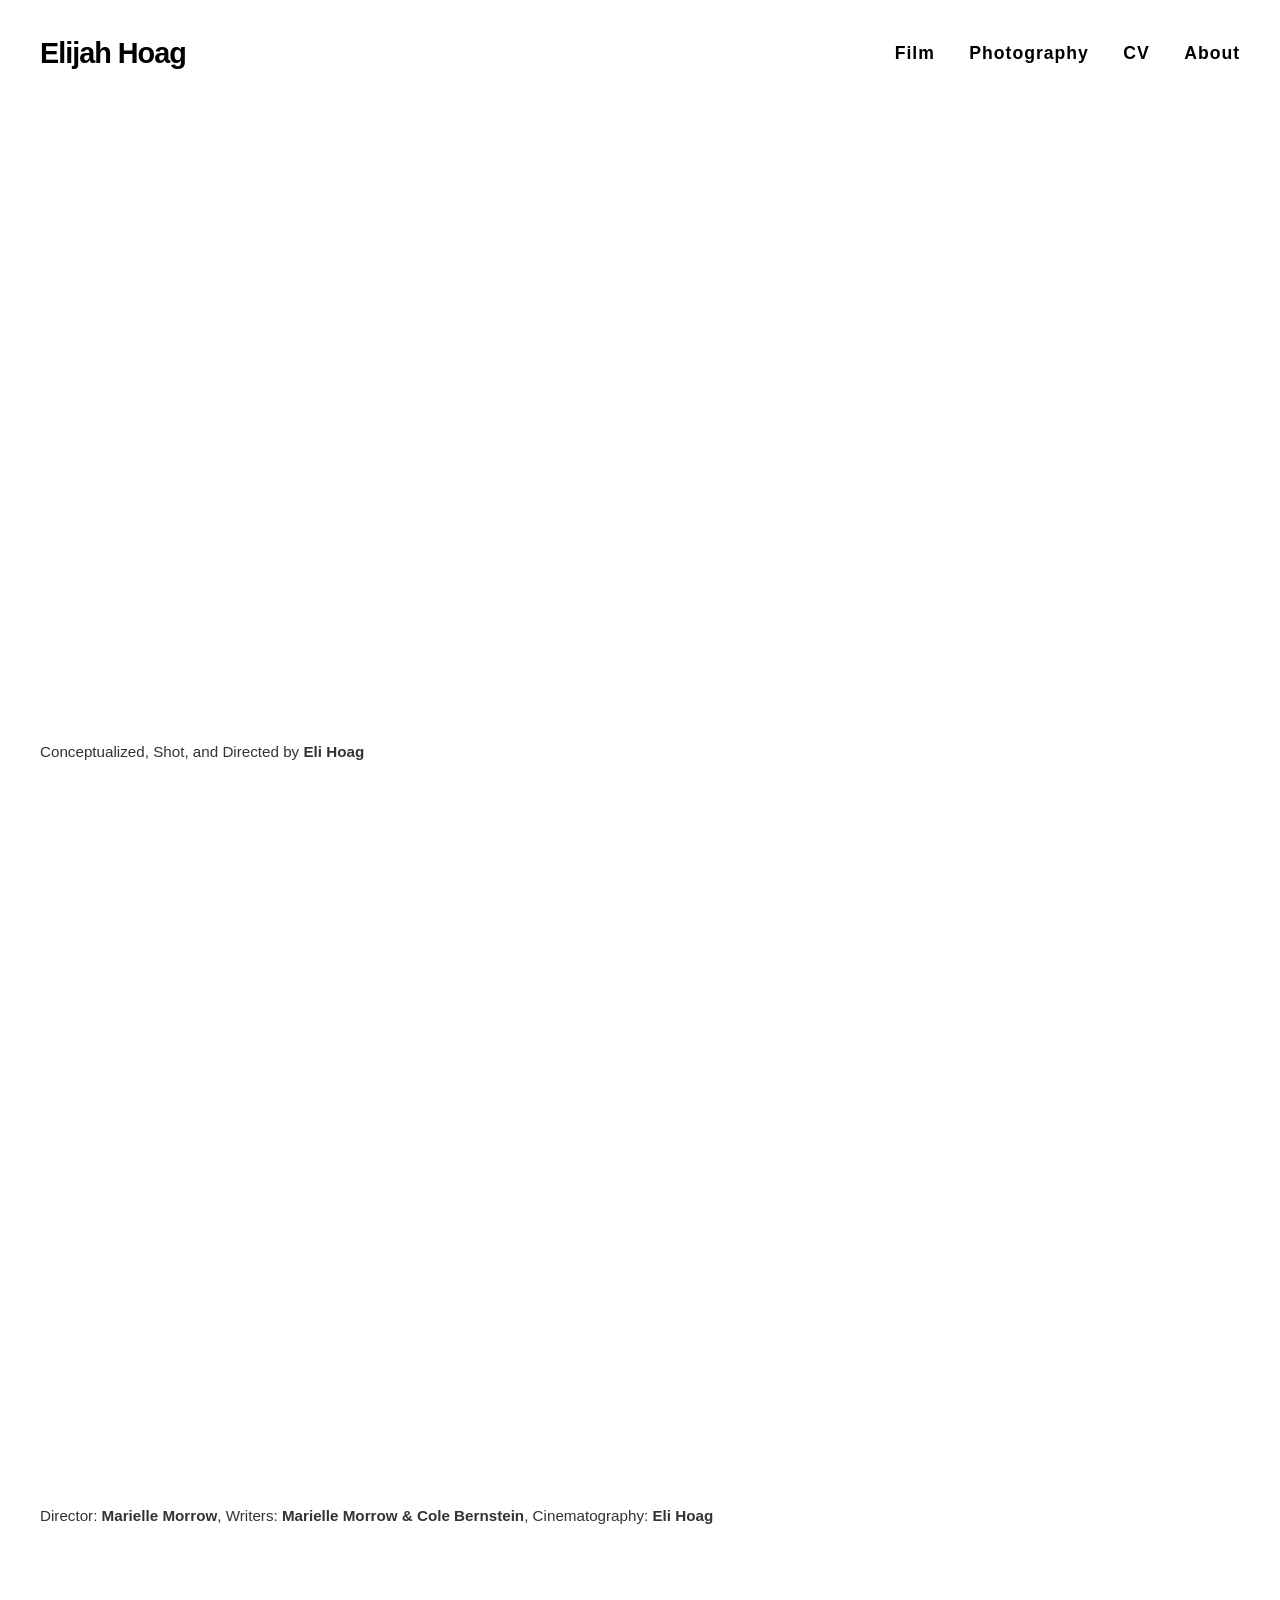
==== gallery.html @ 2f14c63e "First commit" ====
<!DOCTYPE html>
<html lang="en">
<head>
    <meta charset="UTF-8">
    <meta name="viewport" content="width=device-width, initial-scale=1.0">
    <title>Film | Elijah Hoag</title>
    <link rel="stylesheet" href="style.css">
</head>
<body>

    <nav class="gallery-nav">
        <a href="index.html" class="nav-name">Elijah Hoag</a>
        <div class="nav-links">
            <a href="gallery.html">Film</a>
            <a href="work.html">CV</a> 
            <a href="info.html">About</a>
        </div>
    </nav>

    <main class="exhibition-hall">

        <section class="project-room">
    <a href="https://youtu.be/trGIbRB_6MI" target="_blank" class="video-link">
        <div class="work-display">
            <video autoplay muted loop playsinline class="project-video">
                <source src="project-one-preview.mp4" type="video/mp4">
                Your browser does not support the video tag.
            </video>
        </div>
    </a>
    <div class="project-content">
        <p>Conceptualized, Shot, and Directed by <strong>Eli Hoag</strong></p>
    </div>
</section>

        <section class="project-room">
    <a href="https://youtu.be/wD6fi823mOQ" target="_blank" class="video-link">
        <div class="work-display">
            <video autoplay muted loop playsinline class="project-video">
                <source src="project-two-preview.mp4" type="video/mp4">
            </video>
        </div>
    </a>

    <div class="project-content">
        <p>Director: <strong>Marielle Morrow</strong>, Writers: <strong>Marielle Morrow & Cole Bernstein</strong>, Cinematography: <strong>Eli Hoag</strong></p>
    </div>
</section>

    </main>

</body>
</html>
<nav class="gallery-nav">
    <a href="index.html" class="nav-name">Elijah Hoag</a>
    <div class="nav-links">
        <a href="gallery.html">Film</a>
        <a href="photography.html">Photography</a> <a href="work.html">CV</a> 
        <a href="info.html">About</a>
    </div>
</nav>
---- style.css ----
/* --- 1. GLOBAL STYLES --- */
* {
    margin: 0;
    padding: 0;
    box-sizing: border-box;
}

body {
    font-family: 'Helvetica', Arial, sans-serif;
    background-color: #ffffff;
    color: #000000;
    line-height: 1.6;
    -webkit-font-smoothing: antialiased;
}

/* --- 2. Shared Naivgation --- */

.gallery-nav {
    position: fixed;
    top: 0;
    width: 100%;
    display: flex;
    justify-content: space-between;
    align-items: center;
    padding: 30px 40px;
    background-color: #ffffff; 
    z-index: 1000; 
}

.nav-name {
    font-size: 1.8rem;
    font-weight: 700;
    text-decoration: none;
    color: #000;
    letter-spacing: -1px;
}

.nav-links a {
    text-decoration: none;
    color: #000; /* Ensured pure black */
    margin-left: 30px;
    font-size: 1.1rem;
    font-weight: 700; /* Updated to match name's boldness */
    letter-spacing: 1px;
    transition: opacity 0.3s ease;
    opacity: 1; /* Removes any graying effect in the default state */
}

.nav-links a:hover {
    opacity: 0.5; /* Retains the visual feedback on hover */
}

/* --- 3. SPLASH PAGE (index.html) --- */
.splash-container {
    height: 100vh;
    width: 100%;
    display: flex;
    justify-content: center;
    align-items: center;
    /* Restore your background image here */
    background: linear-gradient(rgba(0,0,0,0.05), rgba(0,0,0,0.05)), 
                url('Splash_background.png') no-repeat center center;
    background-size: cover;
    text-align: center;
}

.splash-link {
    text-decoration: none;
    color: #000;
}

.splash-title {
    font-size: 5rem;
    font-weight: 700;
    /* Tight initial spacing */
    letter-spacing: 2px; 
    text-transform: none;
    transition: all 0.8s cubic-bezier(0.19, 1, 0.22, 1);
    cursor: pointer;
}

/* The hover effect on the name itself */
.splash-link:hover .splash-title {
    letter-spacing: 4px; /* The expansion as you hover */
    opacity: 0.6; /* Subtle fade to signal it's clickable */
}

/* Ensure it stacks correctly on mobile */
@media (max-width: 768px) {
    .splash-title {
        font-size: 3rem;
        letter-spacing: -2px;
    }
}

/* --- 4. FILM PAGE (gallery.html) --- */
.project-room {
    margin-top: 120px;
    margin-bottom: 100px;
    padding: 0 40px;
}

.video-link {
    text-decoration: none;
    display: block;
    cursor: pointer;
}

.work-display {
    width: 100%;
    max-width: 1200px;
    margin: 0 auto;
    overflow: hidden;
    border-radius: 2px;
}

.project-video {
    width: 100%;
    height: auto;
    display: block;
    box-shadow: 0 20px 40px rgba(0,0,0,0.1);
    transition: transform 0.4s cubic-bezier(0.25, 1, 0.5, 1);
}

.video-link:hover .project-video {
    transform: scale(1.02);
}

.project-content {
    max-width: 1200px;
    margin: 20px auto 0;
    font-size: 0.95rem;
    font-weight: 300;
    color: #333;
}

/* --- 5. PHOTOGRAPHY PAGE (photography.html) --- */
.photo-grid-container {
    margin-top: 140px;
    padding: 0 40px;
}

.photo-grid {
    display: grid;
    grid-template-columns: repeat(auto-fit, minmax(350px, 1fr));
    gap: 20px;
    max-width: 1400px;
    margin: 0 auto;
}

.photo-item {
    overflow: hidden;
}

.photo-item img {
    width: 100%;
    height: auto;
    display: block;
    transition: transform 0.5s ease;
}

.photo-item:hover img {
    transform: scale(1.05);
}

/* --- 6. CV PAGE (work.html) --- */
.work-list-container {
    margin-top: 140px;
    padding: 0 40px;
    max-width: 900px;
    margin-left: auto;
    margin-right: auto;
}

.work-section {
    margin-bottom: 60px;
}

.section-header {
    font-size: 1rem;
    font-weight: 700;
    text-decoration: underline;
    margin-bottom: 30px;
    letter-spacing: 1px;
    text-transform: uppercase;
}

.work-row {
    display: grid;
    grid-template-columns: 80px 1fr; 
    margin-bottom: 15px;
}

.work-year { font-weight: 400; color: #000; }
.work-details { font-weight: 400; color: #202020; }
.work-details strong { font-weight: 700; }
.work-details em { font-style: italic; }

/* --- 7. ABOUT PAGE (info.html) --- */
.about-container {
    margin-top: 150px;
    display: flex;
    max-width: 1200px;
    margin-left: auto;
    margin-right: auto;
    padding: 0 40px;
    gap: 80px;
    align-items: flex-start;
}

.about-image { flex: 0 0 40%; } /* 40% Width as requested */
.about-text {
    flex: 0 0 60%; 
    padding-top: 150px;
}  

.about-image img {
    width: 100%;
    height: auto;
    display: block;
    filter: grayscale(15%);
}

.about-text p {
    font-size: 1.1rem;
    line-height: 1.7;
    margin-bottom: 25px;
    font-weight: 300;
}

.email-display {
    font-size: 1rem;
    margin-bottom: 5px;
}

.email-display strong {
    font-weight: 700; /* Bolding the word "email" */
}

.contact-info a {
    display: inline-block;
    margin-right: 25px;
    margin-top: 10px;
    text-decoration: none;
    color: #000;
    font-weight: 600;
    transition: opacity 0.3s ease;
}

.contact-info a:hover {
    opacity: 0.5; /* Keeps the visual feedback since the underline is gone */
}

/* --- 8. RESPONSIVE DESIGN (Mobile) --- */
@media (max-width: 768px) {
    .gallery-nav { padding: 20px; }
    .nav-name { font-size: 1.4rem; }
    .nav-links a { margin-left: 15px; font-size: 0.9rem; }

    .about-container {
        flex-direction: column;
        margin-top: 100px;
        gap: 40px;
        padding: 0 20px;
    }
    .about-image, .about-text { flex: 0 0 100%; }
    
    .photo-grid { grid-template-columns: 1fr; }
    .work-row { grid-template-columns: 60px 1fr; }
    .splash-title { font-size: 2.5rem; }
}
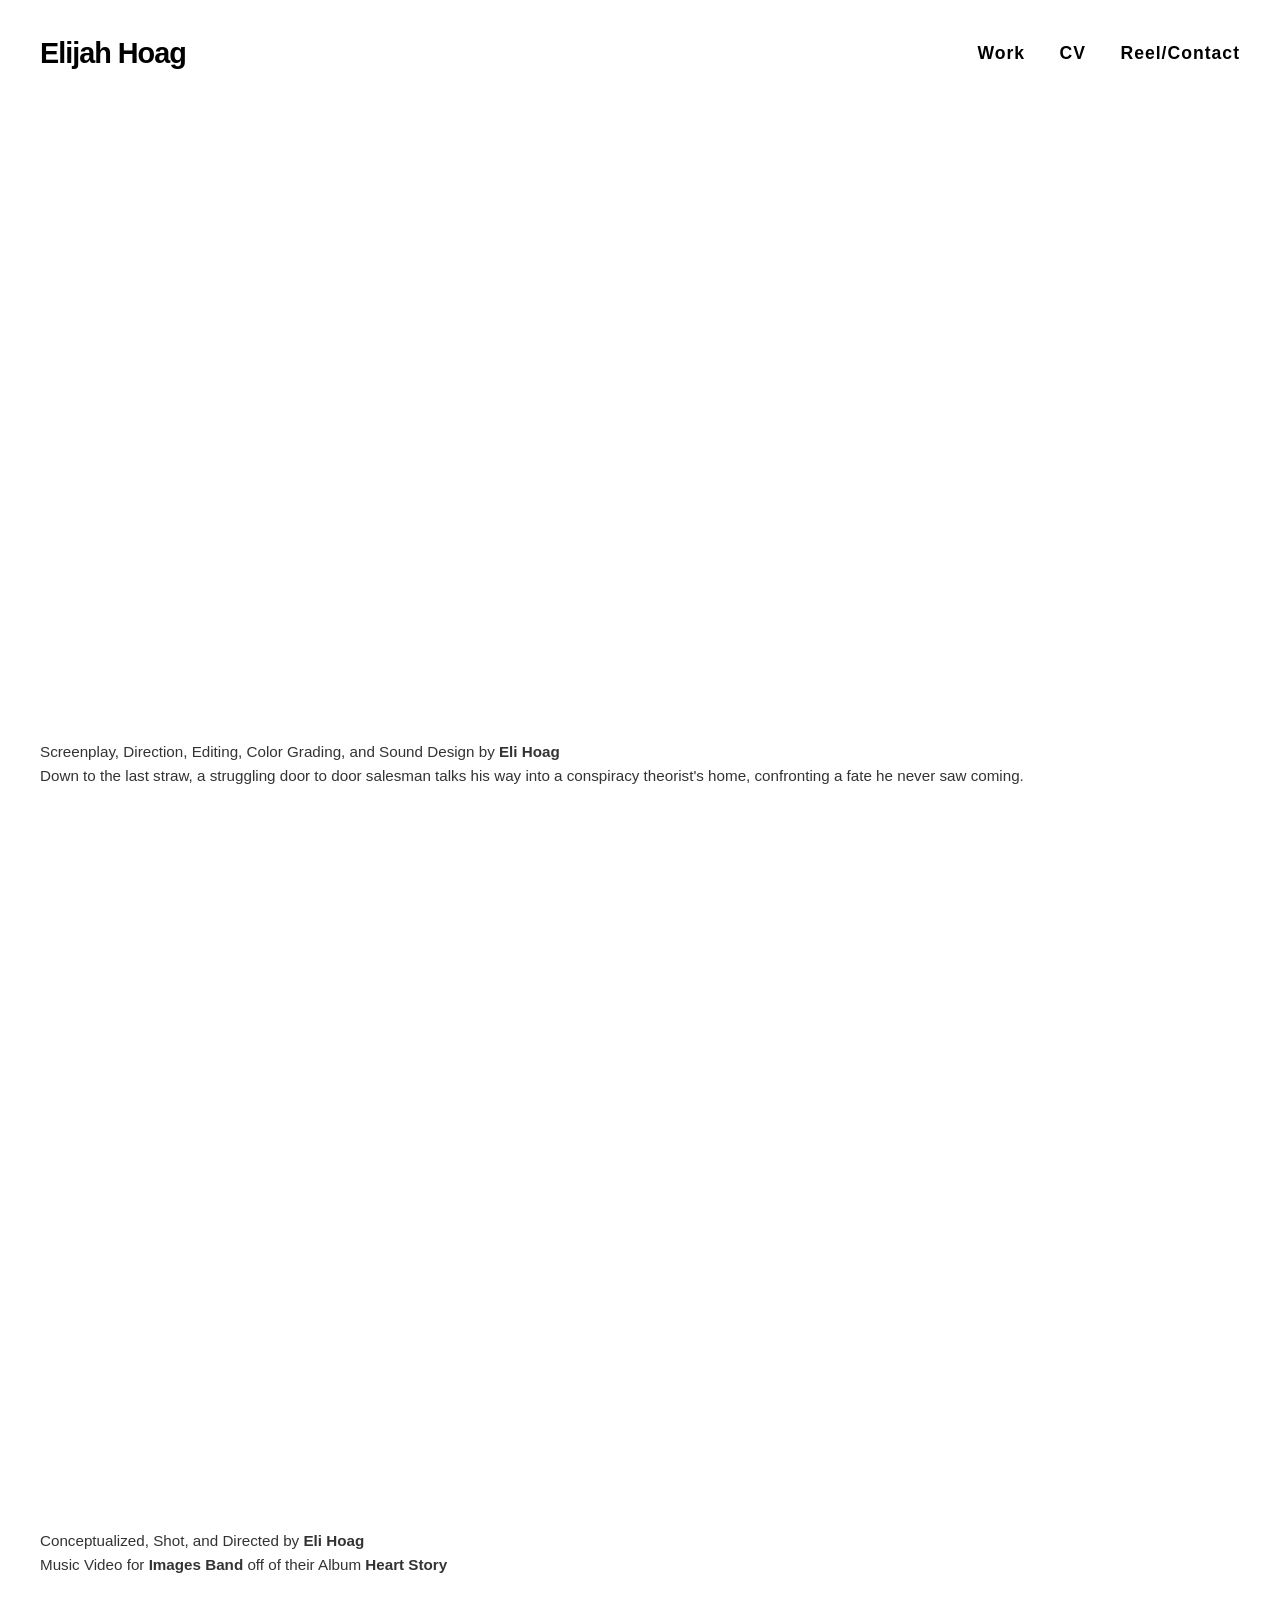
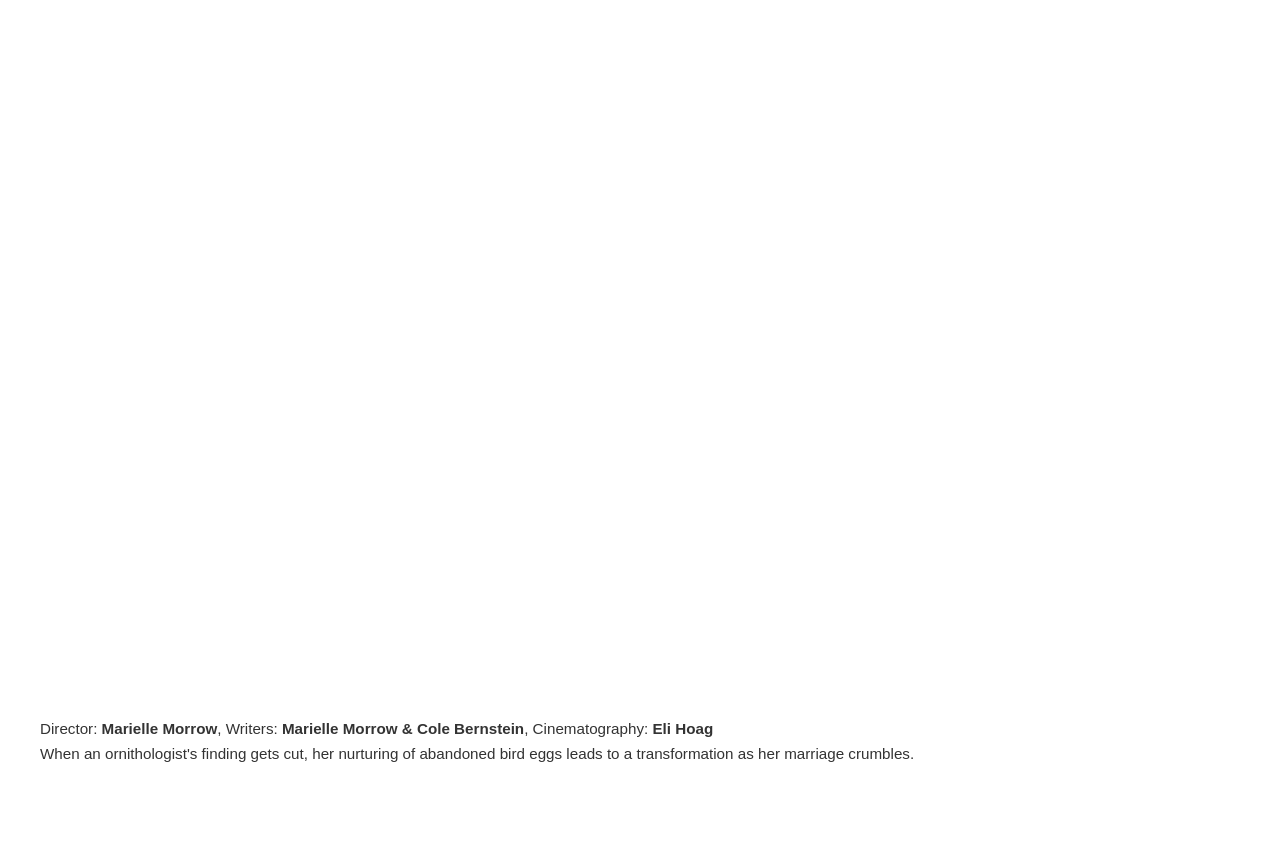
==== commit 7a5d07d5: "Update About link to Reel/Contact in gallery.html" ====
--- a/gallery.html
+++ b/gallery.html
@@ -3,21 +3,36 @@
 <head>
     <meta charset="UTF-8">
     <meta name="viewport" content="width=device-width, initial-scale=1.0">
-    <title>Film | Elijah Hoag</title>
+    <title>Work | Elijah Hoag</title>
     <link rel="stylesheet" href="style.css">
 </head>
 <body>
-
+ 
     <nav class="gallery-nav">
         <a href="index.html" class="nav-name">Elijah Hoag</a>
         <div class="nav-links">
-            <a href="gallery.html">Film</a>
+            <a href="gallery.html">Work</a>
             <a href="work.html">CV</a> 
-            <a href="info.html">About</a>
+            <a href="info.html">Reel/Contact</a>
         </div>
     </nav>
-
+ 
     <main class="exhibition-hall">
+ 
+        <section class="project-room">
+    <a href="https://www.youtube.com/watch?v=Lpm9gh4cqCY&t=2s" target="_blank" class="video-link">
+        <div class="work-display">
+            <video autoplay muted loop playsinline class="project-video">
+                <source src="project-three-preview.mp4" type="video/mp4">
+                Your browser does not support the video tag.
+            </video>
+        </div>
+    </a>
+    <div class="project-content">
+        <p>Screenplay, Direction, Editing, Color Grading, and Sound Design by <strong>Eli Hoag</strong></p>
+        <p class="project-logline">Down to the last straw, a struggling door to door salesman talks his way into a conspiracy theorist's home, confronting a fate he never saw coming.</p>
+    </div>
+</section>
 
         <section class="project-room">
     <a href="https://youtu.be/trGIbRB_6MI" target="_blank" class="video-link">
@@ -30,9 +45,10 @@
     </a>
     <div class="project-content">
         <p>Conceptualized, Shot, and Directed by <strong>Eli Hoag</strong></p>
+        <p class="project-logline">Music Video for <strong> Images Band </strong> off of their Album <strong>Heart Story</strong></p>
     </div>
 </section>
-
+ 
         <section class="project-room">
     <a href="https://youtu.be/wD6fi823mOQ" target="_blank" class="video-link">
         <div class="work-display">
@@ -41,21 +57,14 @@
             </video>
         </div>
     </a>
-
+ 
     <div class="project-content">
         <p>Director: <strong>Marielle Morrow</strong>, Writers: <strong>Marielle Morrow & Cole Bernstein</strong>, Cinematography: <strong>Eli Hoag</strong></p>
+        <p class="project-logline">When an ornithologist's finding gets cut, her nurturing of abandoned bird eggs leads to a transformation as her marriage crumbles.</p>
     </div>
 </section>
-
+ 
     </main>
-
+ 
 </body>
 </html>
-<nav class="gallery-nav">
-    <a href="index.html" class="nav-name">Elijah Hoag</a>
-    <div class="nav-links">
-        <a href="gallery.html">Film</a>
-        <a href="photography.html">Photography</a> <a href="work.html">CV</a> 
-        <a href="info.html">About</a>
-    </div>
-</nav>
